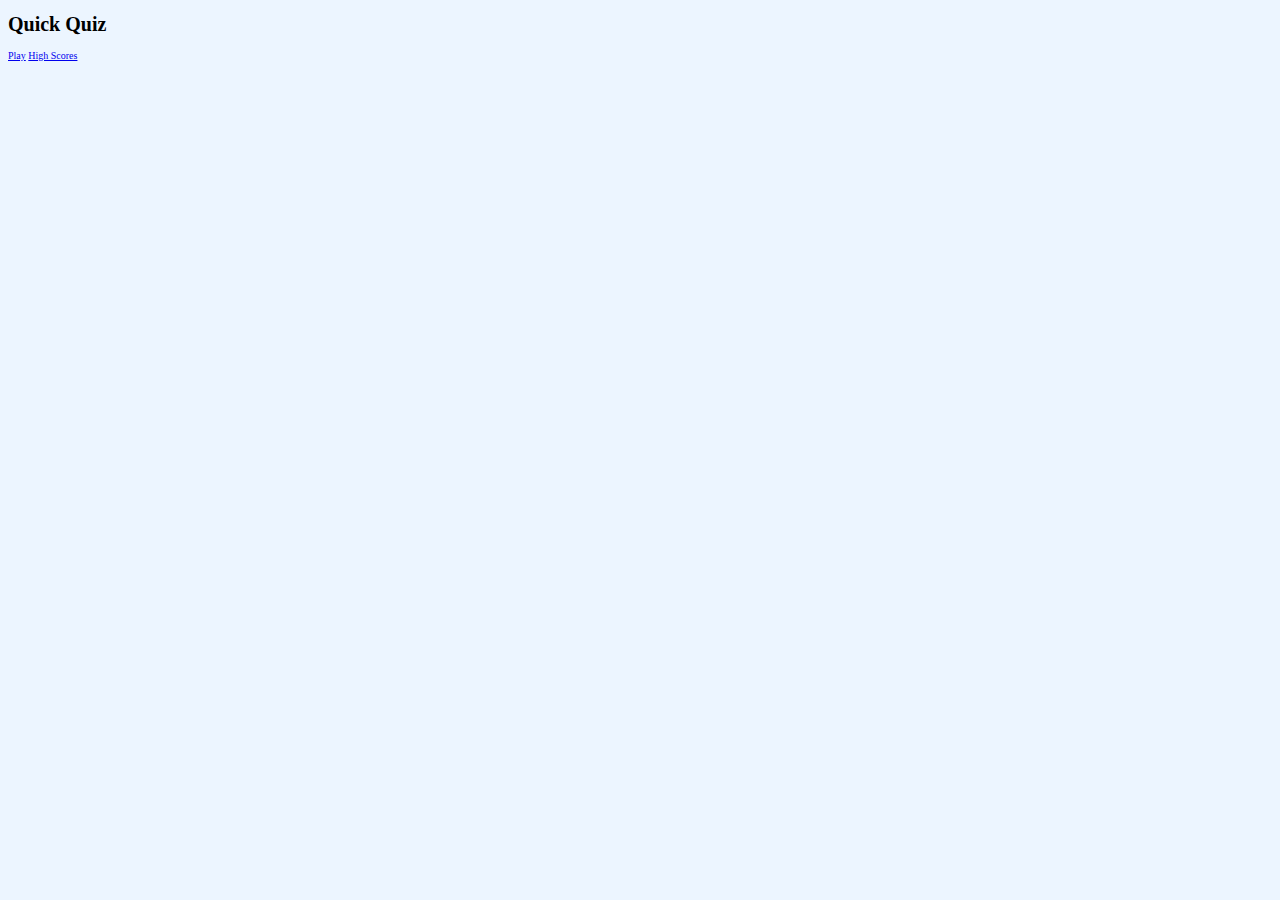
==== index.html @ 875db6e3 "first commit" ====
<!DOCTYPE html>
<html lang="en">
<head>
    <meta charset="UTF-8">
    <meta name="viewport" content="width=device-width, initial-scale=1.0">
    <title>Quick Quiz</title>
    <link rel="stylesheet" href="app.css" />
</head>
<body>
    <div class="container">
        <div id="home" class="flex-center flex-column">
            <h1>Quick Quiz</h1>
            <a class="btn "href="/game.html">Play</a>
            <a class="btn "href="/highscores.html">High Scores</a>
        </div>
    </div>
    
</body>
</html>
---- app.css ----
:root {
    background-color: #ecf5ff;
    font-size: 62.5%;
 }

 *{
    box-sizing: border-box;
 }
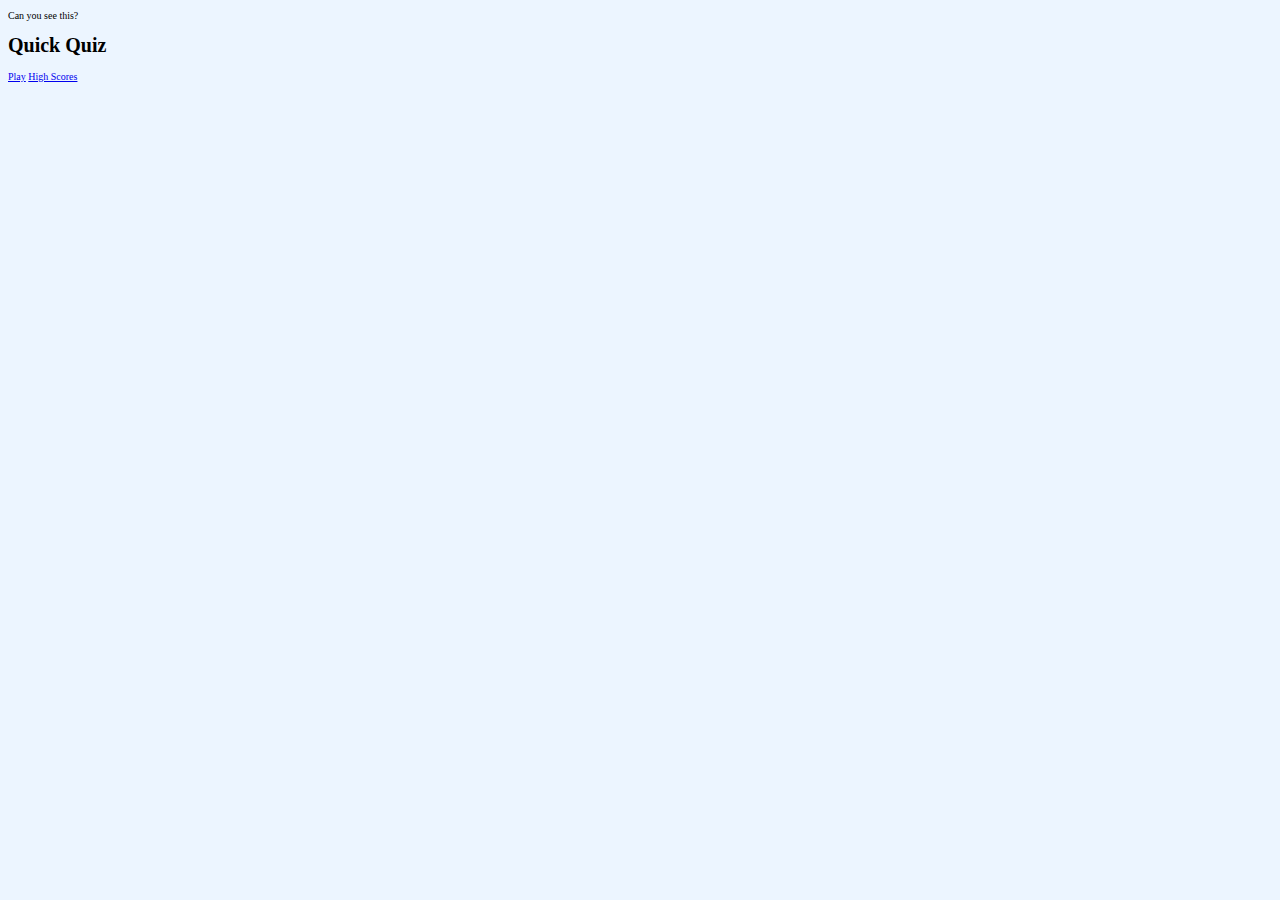
==== commit 08f6119e: "Test commit" ====
--- a/index.html
+++ b/index.html
@@ -7,6 +7,7 @@
     <link rel="stylesheet" href="app.css" />
 </head>
 <body>
+    <p>Can you see this?</p>
     <div class="container">
         <div id="home" class="flex-center flex-column">
             <h1>Quick Quiz</h1>
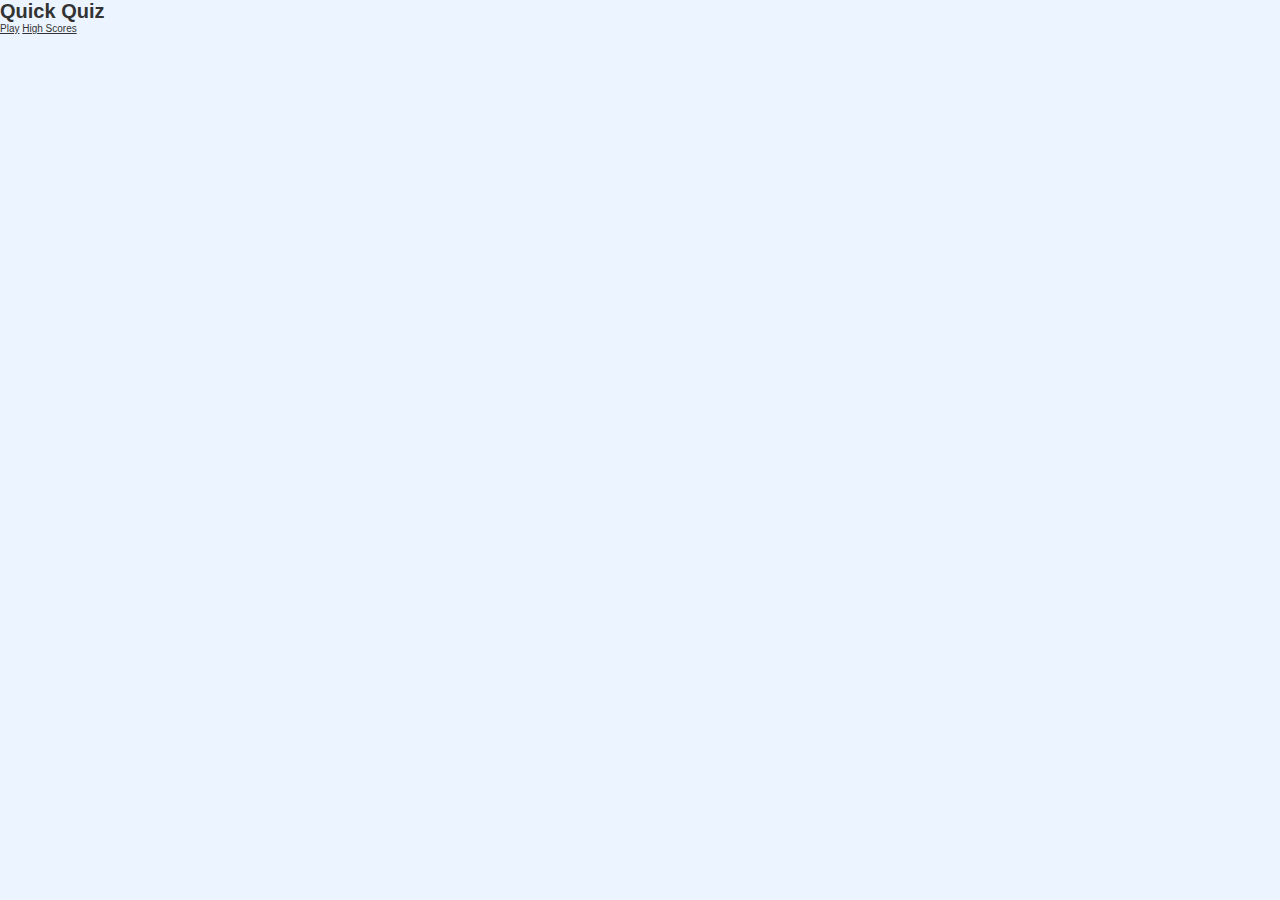
==== commit 2235e931: "Sytling" ====
--- a/index.html
+++ b/index.html
@@ -7,7 +7,6 @@
     <link rel="stylesheet" href="app.css" />
 </head>
 <body>
-    <p>Can you see this?</p>
     <div class="container">
         <div id="home" class="flex-center flex-column">
             <h1>Quick Quiz</h1>
--- a/app.css
+++ b/app.css
@@ -5,4 +5,10 @@
 
  *{
     box-sizing: border-box;
- }+    font-family: Arial, Helvetica, sans-serif;
+    margin: 0;
+    padding: 0;
+    color: #333;
+ }
+
+ 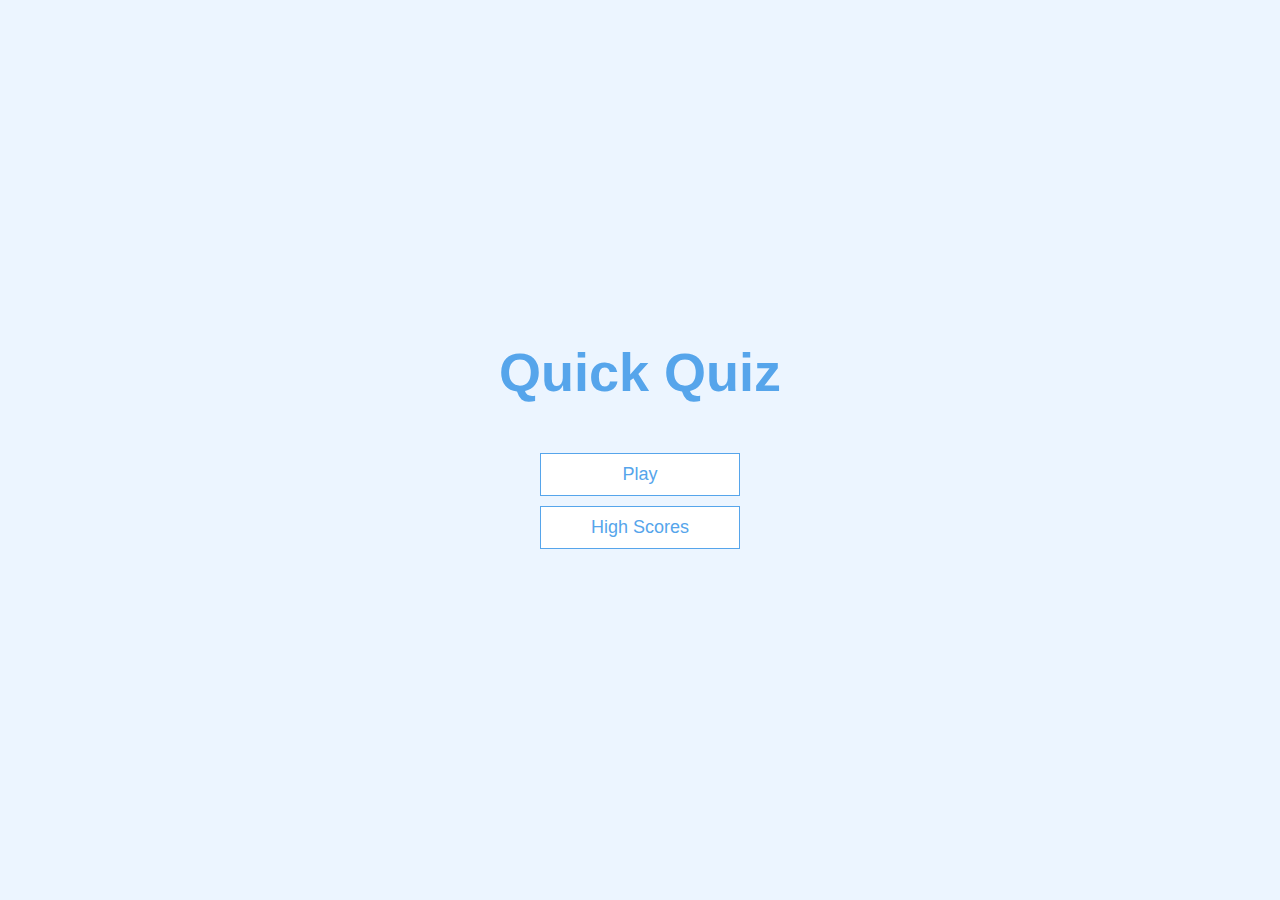
==== commit d52921b3: "Update index.html" ====
--- a/index.html
+++ b/index.html
@@ -10,10 +10,10 @@
     <div class="container">
         <div id="home" class="flex-center flex-column">
             <h1>Quick Quiz</h1>
-            <a class="btn "href="/game.html">Play</a>
+            <a class="btn "href="game.html">Play</a>
             <a class="btn "href="/highscores.html">High Scores</a>
         </div>
     </div>
     
 </body>
-</html>+</html>
--- a/app.css
+++ b/app.css
@@ -11,4 +11,94 @@
     color: #333;
  }
 
- + h1,h2,h3,h4 {
+   margin-bottom: 1rem;
+ }
+
+ h1 {
+   font-size: 5.4rem;
+   color: #56a5eb;
+   margin-bottom: 5rem;
+ }
+
+ h1 > span {
+   font-size: 2.4rem;
+   font-weight: 500;
+ }
+
+ h2 {
+   font-size: 4.2rem;
+   margin-bottom: 5rem;
+   font-weight: 700;
+ }
+
+ h3 {
+   font-size: 2.8rem;
+   font-weight: 500;
+ }
+
+ /* UTILITIES */ 
+
+ .container {
+   width: 100vw;
+   height: 100vh;
+   display: flex;
+   justify-content: center;
+   align-items: center;
+   max-width: 80rem;
+   margin: 0 auto;
+   padding: 2rem;
+ }
+ 
+ .container > * {
+   width: 100%;
+ }
+ 
+ .flex-column {
+   display: flex;
+   flex-direction: column;
+ }
+ 
+ .flex-center {
+   justify-content: center;
+   align-items: center;
+ }
+ 
+ .justify-center {
+   justify-content: center;
+ }
+ 
+ .text-center {
+   text-align: center;
+ }
+ 
+ .hidden {
+   display: none;
+ }
+
+ /* BUTTONS */
+ 
+ .btn {
+   font-size: 1.8rem;
+   padding: 1rem 0;
+   width: 20rem;
+   text-align: center;
+   border: 0.1rem solid #56a5eb;
+   margin-bottom: 1rem;
+   text-decoration: none;
+   color: #56a5eb;
+   background-color: white;
+ }
+ 
+ .btn:hover {
+   cursor: pointer;
+   box-shadow: 0 0.4rem 1.4rem 0 rgba(86, 185, 235, 0.5);
+   transform: translateY(-0.1rem);
+   transition: transform 150ms;
+ }
+ 
+ .btn[disabled]:hover {
+   cursor: not-allowed;
+   box-shadow: none;
+   transform: none;
+ }